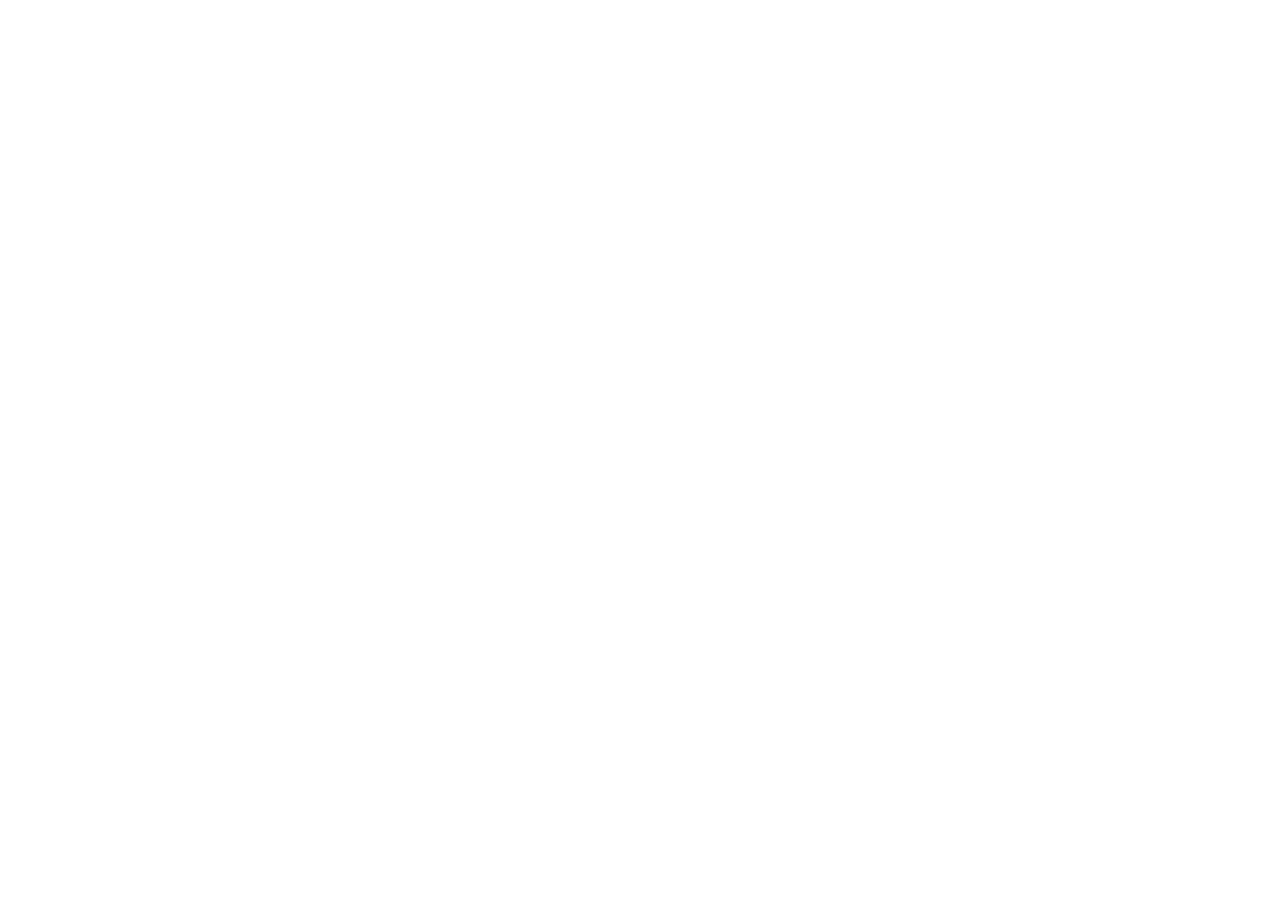
==== index.html @ 3108433b "add meta image" ====
<!DOCTYPE html><html lang="en"><head><meta charSet="utf-8"/><meta http-equiv="x-ua-compatible" content="ie=edge"/><meta name="viewport" content="width=device-width, initial-scale=1, shrink-to-fit=no"/><style data-href="/styles.fdf1eaf59ea4d26d2920.css" id="gatsby-global-css">/*! modern-normalize v1.0.0 | MIT License | https://github.com/sindresorhus/modern-normalize */:root{-moz-tab-size:4;-o-tab-size:4;tab-size:4}html{line-height:1.15;-webkit-text-size-adjust:100%}body{margin:0;font-family:system-ui,-apple-system,Segoe UI,Roboto,Helvetica,Arial,sans-serif,Apple Color Emoji,Segoe UI Emoji}hr{height:0;color:inherit}abbr[title]{-webkit-text-decoration:underline dotted;text-decoration:underline dotted}b,strong{font-weight:bolder}code,kbd,pre,samp{font-family:ui-monospace,SFMono-Regular,Consolas,Liberation Mono,Menlo,monospace;font-size:1em}small{font-size:80%}sub,sup{font-size:75%;line-height:0;position:relative;vertical-align:baseline}sub{bottom:-.25em}sup{top:-.5em}table{text-indent:0;border-color:inherit}button,input,optgroup,select,textarea{font-family:inherit;font-size:100%;line-height:1.15;margin:0}button,select{text-transform:none}button{-webkit-appearance:button}legend{padding:0}progress{vertical-align:baseline}summary{display:list-item}blockquote,dd,dl,figure,h1,h2,h3,h4,h5,h6,hr,p,pre{margin:0}button{background-color:transparent;background-image:none}button:focus{outline:1px dotted;outline:5px auto -webkit-focus-ring-color}fieldset,ol,ul{margin:0;padding:0}ol,ul{list-style:none}html{font-family:ui-sans-serif,system-ui,-apple-system,BlinkMacSystemFont,Segoe UI,Roboto,Helvetica Neue,Arial,Noto Sans,sans-serif,Apple Color Emoji,Segoe UI Emoji,Segoe UI Symbol,Noto Color Emoji;line-height:1.5}body{font-family:inherit;line-height:inherit}*,:after,:before{box-sizing:border-box;border:0 solid #e5e7eb}hr{border-top-width:1px}img{border-style:solid}textarea{resize:vertical}input::-moz-placeholder,textarea::-moz-placeholder{color:#9ca3af}input:-ms-input-placeholder,textarea:-ms-input-placeholder{color:#9ca3af}input::placeholder,textarea::placeholder{color:#9ca3af}button{cursor:pointer}table{border-collapse:collapse}h1,h2,h3,h4,h5,h6{font-size:inherit;font-weight:inherit}a{color:inherit;text-decoration:inherit}button,input,optgroup,select,textarea{padding:0;line-height:inherit;color:inherit}code,kbd,pre,samp{font-family:ui-monospace,SFMono-Regular,Menlo,Monaco,Consolas,Liberation Mono,Courier New,monospace}audio,canvas,embed,iframe,img,object,svg,video{display:block;vertical-align:middle}img,video{max-width:100%;height:auto}.bg-scorpion{--tw-bg-opacity:1!important;background-color:rgba(92,92,92,var(--tw-bg-opacity))!important}.cursor-pointer{cursor:pointer!important}.flex{display:flex!important}.table{display:table!important}.flex-row-reverse{flex-direction:row-reverse!important}.flex-wrap{flex-wrap:wrap!important}.flex-wrap-reverse{flex-wrap:wrap-reverse!important}.items-center{align-items:center!important}.justify-end{justify-content:flex-end!important}.flex-1{flex:1 1 0%!important}.h-0{height:0!important}.h-125px{height:125px!important}.h-0\.5px{height:.5px!important}.text-base{font-size:1rem!important;line-height:1.5rem!important}.mx-auto{margin-left:auto!important;margin-right:auto!important}.mx-15px{margin-left:15px!important;margin-right:15px!important}.mb-0{margin-bottom:0!important}.mb-20px{margin-bottom:20px!important}.mr-30px{margin-right:30px!important}.max-w-screen-lg{max-width:1024px!important}.min-w-0{min-width:0!important}.p-4{padding:1rem!important}.pb-50px{padding-bottom:50px!important}*{--tw-shadow:0 0 transparent;--tw-ring-inset:var(--tw-empty,/*!*/ /*!*/);--tw-ring-offset-width:0px;--tw-ring-offset-color:#fff;--tw-ring-color:rgba(59,130,246,0.5);--tw-ring-offset-shadow:0 0 transparent;--tw-ring-shadow:0 0 transparent}.w-125px{width:125px!important}.w-full{width:100%!important}@-webkit-keyframes spin{to{transform:rotate(1turn)}}@keyframes spin{to{transform:rotate(1turn)}}@-webkit-keyframes ping{75%,to{transform:scale(2);opacity:0}}@keyframes ping{75%,to{transform:scale(2);opacity:0}}@-webkit-keyframes pulse{50%{opacity:.5}}@keyframes pulse{50%{opacity:.5}}@-webkit-keyframes bounce{0%,to{transform:translateY(-25%);-webkit-animation-timing-function:cubic-bezier(.8,0,1,1);animation-timing-function:cubic-bezier(.8,0,1,1)}50%{transform:none;-webkit-animation-timing-function:cubic-bezier(0,0,.2,1);animation-timing-function:cubic-bezier(0,0,.2,1)}}@keyframes bounce{0%,to{transform:translateY(-25%);-webkit-animation-timing-function:cubic-bezier(.8,0,1,1);animation-timing-function:cubic-bezier(.8,0,1,1)}50%{transform:none;-webkit-animation-timing-function:cubic-bezier(0,0,.2,1);animation-timing-function:cubic-bezier(0,0,.2,1)}}@font-face{font-family:Freight-Big-Light;src:url(/static/Freight-Big-Light-e008971b891076ebd9f2612650fda52c.otf)}@font-face{font-family:Filson;src:url(/static/Filson-7e61ef70b56a9148e5103fad30fa0b10.ttf)}@keyframes fadeIn{0%{opacity:0}to{opacity:1}}@-webkit-keyframes fadeIn{0%{opacity:0}to{opacity:1}}@keyframes fadeOut{0%{opacity:1}to{opacity:0}}@-webkit-keyframes fadeOut{0%{opacity:1}to{opacity:0}}@-webkit-keyframes moveUp{0%{transform:translateY(50px)}to{transform:translateY(0)}}@keyframes moveUp{0%{transform:translateY(50px)}to{transform:translateY(0)}}body{font-family:Freight-Big-Light,system-ui,-apple-system,Segoe UI,Roboto,Helvetica,Arial,sans-serif,Apple Color Emoji,Segoe UI Emoji}p{color:#5c5c5c;font-size:22px;font-weight:400;line-height:1.6;letter-spacing:1.2px;margin-bottom:22px}a{--tw-border-opacity:1;border-color:rgba(255,191,105,var(--tw-border-opacity));border-bottom-width:1px;padding-bottom:3px}a:hover{--tw-text-opacity:1;color:rgba(255,191,105,var(--tw-text-opacity))}a{transition-property:background-color,border-color,color,fill,stroke,opacity,box-shadow,transform;transition-duration:.15s;transition-timing-function:cubic-bezier(.4,0,.2,1);transition-duration:.3s}.fade-in{opacity:0;-webkit-animation:fadeIn ease-in-out 1;animation:fadeIn ease-in-out 1;-webkit-animation-fill-mode:forwards;animation-fill-mode:forwards;-webkit-animation-duration:.5s;animation-duration:.5s;-webkit-animation-delay:.3s;animation-delay:.3s}.fade-out{opacity:0;-webkit-animation:fadeOut ease-in-out 1;animation:fadeOut ease-in-out 1;-webkit-animation-fill-mode:forwards;animation-fill-mode:forwards;-webkit-animation-duration:.5s;animation-duration:.5s;-webkit-animation-delay:.3s;animation-delay:.3s}.move-Up{opacity:0;transform:translateY(50px);-webkit-animation:moveUp .8s cubic-bezier(.27,.01,.07,.99) forwards,fadeIn .8s cubic-bezier(.27,.01,.07,.99) .2s forwards;animation:moveUp .8s cubic-bezier(.27,.01,.07,.99) forwards,fadeIn .8s cubic-bezier(.27,.01,.07,.99) .2s forwards}h2{font-family:Filson;text-transform:uppercase;font-size:14px;padding-bottom:3px;color:#5c5c5c;font-weight:700;line-height:1.6;letter-spacing:1.2px}@media (min-width:768px){.md\:hidden{display:none!important}.md\:flex-row{flex-direction:row!important}.md\:flex-nowrap{flex-wrap:nowrap!important}.md\:justify-start{justify-content:flex-start!important}.md\:justify-end{justify-content:flex-end!important}.md\:mt-10px{margin-top:10px!important}.md\:ml-20px{margin-left:20px!important}}</style><meta name="generator" content="Gatsby 2.29.3"/><title data-react-helmet="true">Minzard Dillah - Full Stack Developer</title><meta data-react-helmet="true" name="description" content="Hello my name is Minzard, Currently, I work as the Front-end Developer at Jagoapa"/><meta data-react-helmet="true" property="og:title" content="Minzard Dillah - Full Stack Developer"/><meta data-react-helmet="true" property="og:description" content="Hello my name is Minzard, Currently, I work as the Front-end Developer at Jagoapa"/><meta data-react-helmet="true" name="og:image" content="/static/meta-image-39c92a14b962465ccbc57fa21e1282b0.png"/><meta data-react-helmet="true" property="og:type" content="website"/><meta data-react-helmet="true" name="twitter:card" content="summary"/><meta data-react-helmet="true" name="twitter:creator" content="@minzarddillah"/><meta data-react-helmet="true" name="twitter:title" content="Minzard Dillah - Full Stack Developer"/><meta data-react-helmet="true" name="twitter:description" content="Hello my name is Minzard, Currently, I work as the Front-end Developer at Jagoapa"/><meta data-react-helmet="true" name="twitter:image" content="/static/meta-image-39c92a14b962465ccbc57fa21e1282b0.png"/><meta data-react-helmet="true" name="theme-color" content="#ffbf69"/><meta data-react-helmet="true" name="keywords" content="minzard, minzard dillah, muhammad minzard dillah"/><link rel="icon" href="/favicon-32x32.png?v=65b0537037c4037c1400488c4507431f" type="image/png"/><link rel="manifest" href="/manifest.webmanifest" crossorigin="anonymous"/><meta name="theme-color" content="#ffbf69"/><link rel="apple-touch-icon" sizes="48x48" href="/icons/icon-48x48.png?v=65b0537037c4037c1400488c4507431f"/><link rel="apple-touch-icon" sizes="72x72" href="/icons/icon-72x72.png?v=65b0537037c4037c1400488c4507431f"/><link rel="apple-touch-icon" sizes="96x96" href="/icons/icon-96x96.png?v=65b0537037c4037c1400488c4507431f"/><link rel="apple-touch-icon" sizes="144x144" href="/icons/icon-144x144.png?v=65b0537037c4037c1400488c4507431f"/><link rel="apple-touch-icon" sizes="192x192" href="/icons/icon-192x192.png?v=65b0537037c4037c1400488c4507431f"/><link rel="apple-touch-icon" sizes="256x256" href="/icons/icon-256x256.png?v=65b0537037c4037c1400488c4507431f"/><link rel="apple-touch-icon" sizes="384x384" href="/icons/icon-384x384.png?v=65b0537037c4037c1400488c4507431f"/><link rel="apple-touch-icon" sizes="512x512" href="/icons/icon-512x512.png?v=65b0537037c4037c1400488c4507431f"/><link as="script" rel="preload" href="/webpack-runtime-680ac57739191edf16e4.js"/><link as="script" rel="preload" href="/styles-8fab2804fb6f85b824b6.js"/><link as="script" rel="preload" href="/framework-d585a04b7d285a7760d6.js"/><link as="script" rel="preload" href="/app-1001f1a1d5decc0734b4.js"/><link as="script" rel="preload" href="/e50e9c162871c1d91fba5ce567a5656e16dc6783-2fe2d4a62d64b3364428.js"/><link as="script" rel="preload" href="/component---src-pages-index-js-20f676e2814cc56f8fa6.js"/><link as="fetch" rel="preload" href="/page-data/index/page-data.json" crossorigin="anonymous"/><link as="fetch" rel="preload" href="/page-data/sq/d/404583120.json" crossorigin="anonymous"/><link as="fetch" rel="preload" href="/page-data/sq/d/63159454.json" crossorigin="anonymous"/><link as="fetch" rel="preload" href="/page-data/app-data.json" crossorigin="anonymous"/></head><body><div id="___gatsby"><div style="outline:none" tabindex="-1" id="gatsby-focus-wrapper"><div class="max-w-screen-lg mx-auto p-4"><div class="flex flex-wrap move-Up md:justify-end" style="margin-top:236px;margin-bottom:150px"><div class="min-w-0" style="min-width:365px"><div class="flex items-center"><p class="mb-0">Hello !</p><div class="w-125px bg-scorpion h-0.5px mx-15px"></div></div></div><div style="max-width:452px;min-width:365px"><p>I’m Minzard Dillah, a full-stack developer currently living in South Jakarta. ( <a class="cursor-pointer">more about me</a> )</p><p>Portfolio available at resume.</p><div class="flex items-center"><p class="mr-30px"><a href="/static/resume-4ed17fd89abb0f57212efbd2fba77055.pdf">resume</a></p><p class="mr-30px"><a href="https://www.linkedin.com/in/minzarddillah">linkedin</a></p><p class="mr-30px"><a href="https://github.com/minzarddillah">github</a></p><p class="mr-30px"><a href="mailto:minzard.dillah@gmail.com">say hi</a></p></div></div></div></div><div class="h-125px"></div></div><div id="gatsby-announcer" style="position:absolute;top:0;width:1px;height:1px;padding:0;overflow:hidden;clip:rect(0, 0, 0, 0);white-space:nowrap;border:0" aria-live="assertive" aria-atomic="true"></div></div><script id="gatsby-script-loader">/*<![CDATA[*/window.pagePath="/";/*]]>*/</script><script id="gatsby-chunk-mapping">/*<![CDATA[*/window.___chunkMapping={"polyfill":["/polyfill-092c4c6a41bb38cca3d9.js"],"app":["/app-1001f1a1d5decc0734b4.js"],"component---cache-caches-gatsby-plugin-offline-app-shell-js":["/component---cache-caches-gatsby-plugin-offline-app-shell-js-16703ee5599528db9f93.js"],"component---src-pages-404-js":["/component---src-pages-404-js-d589bf25c221f8a6153f.js"],"component---src-pages-index-js":["/component---src-pages-index-js-20f676e2814cc56f8fa6.js"]};/*]]>*/</script><script src="/polyfill-092c4c6a41bb38cca3d9.js" nomodule=""></script><script src="/component---src-pages-index-js-20f676e2814cc56f8fa6.js" async=""></script><script src="/e50e9c162871c1d91fba5ce567a5656e16dc6783-2fe2d4a62d64b3364428.js" async=""></script><script src="/app-1001f1a1d5decc0734b4.js" async=""></script><script src="/framework-d585a04b7d285a7760d6.js" async=""></script><script src="/styles-8fab2804fb6f85b824b6.js" async=""></script><script src="/webpack-runtime-680ac57739191edf16e4.js" async=""></script></body></html>
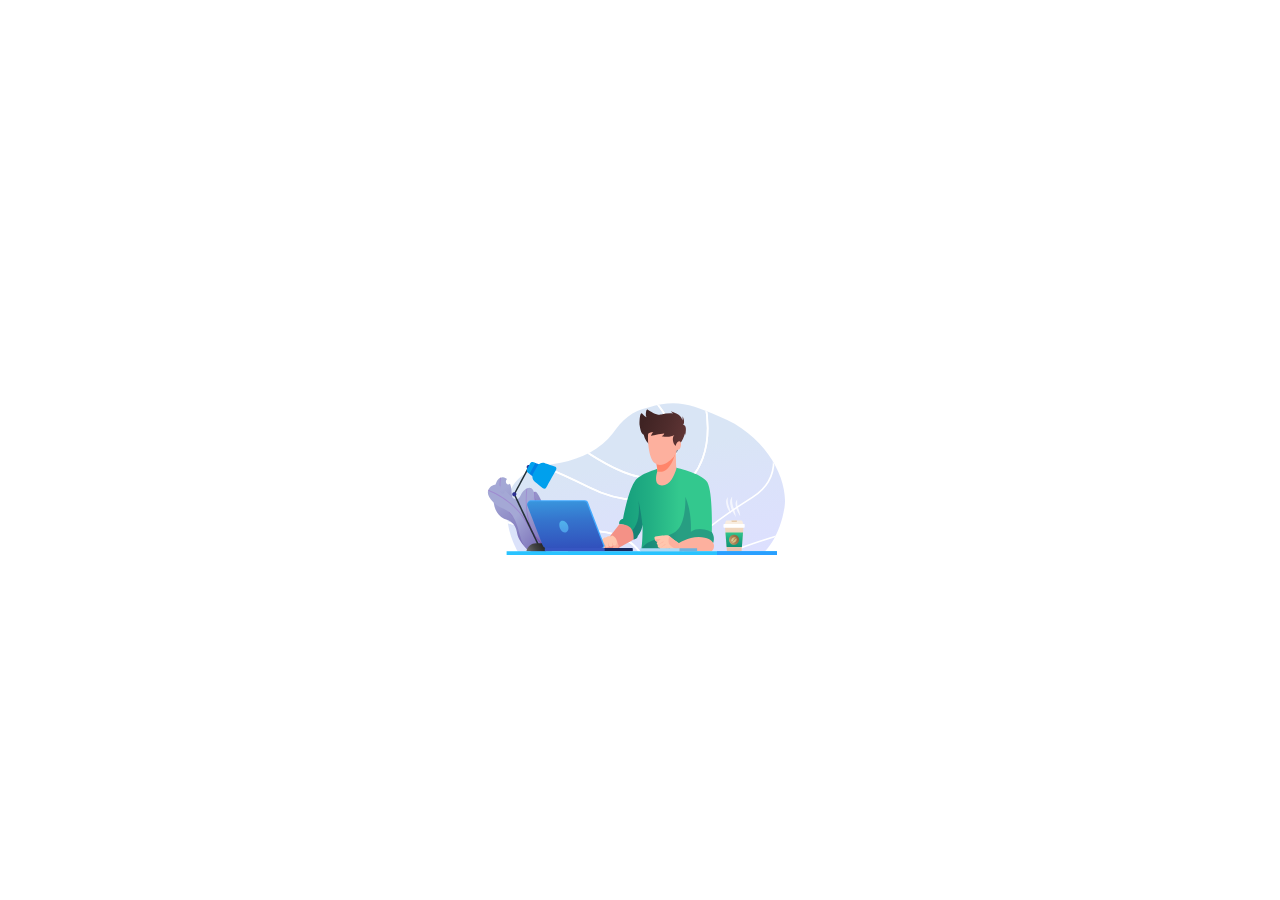
==== commit 27a4492a: "add suspense fallback" ====
--- a/index.html
+++ b/index.html
@@ -1 +1 @@
-<!DOCTYPE html><html lang="en"><head><meta charSet="utf-8"/><meta http-equiv="x-ua-compatible" content="ie=edge"/><meta name="viewport" content="width=device-width, initial-scale=1, shrink-to-fit=no"/><style data-href="/styles.fdf1eaf59ea4d26d2920.css" id="gatsby-global-css">/*! modern-normalize v1.0.0 | MIT License | https://github.com/sindresorhus/modern-normalize */:root{-moz-tab-size:4;-o-tab-size:4;tab-size:4}html{line-height:1.15;-webkit-text-size-adjust:100%}body{margin:0;font-family:system-ui,-apple-system,Segoe UI,Roboto,Helvetica,Arial,sans-serif,Apple Color Emoji,Segoe UI Emoji}hr{height:0;color:inherit}abbr[title]{-webkit-text-decoration:underline dotted;text-decoration:underline dotted}b,strong{font-weight:bolder}code,kbd,pre,samp{font-family:ui-monospace,SFMono-Regular,Consolas,Liberation Mono,Menlo,monospace;font-size:1em}small{font-size:80%}sub,sup{font-size:75%;line-height:0;position:relative;vertical-align:baseline}sub{bottom:-.25em}sup{top:-.5em}table{text-indent:0;border-color:inherit}button,input,optgroup,select,textarea{font-family:inherit;font-size:100%;line-height:1.15;margin:0}button,select{text-transform:none}button{-webkit-appearance:button}legend{padding:0}progress{vertical-align:baseline}summary{display:list-item}blockquote,dd,dl,figure,h1,h2,h3,h4,h5,h6,hr,p,pre{margin:0}button{background-color:transparent;background-image:none}button:focus{outline:1px dotted;outline:5px auto -webkit-focus-ring-color}fieldset,ol,ul{margin:0;padding:0}ol,ul{list-style:none}html{font-family:ui-sans-serif,system-ui,-apple-system,BlinkMacSystemFont,Segoe UI,Roboto,Helvetica Neue,Arial,Noto Sans,sans-serif,Apple Color Emoji,Segoe UI Emoji,Segoe UI Symbol,Noto Color Emoji;line-height:1.5}body{font-family:inherit;line-height:inherit}*,:after,:before{box-sizing:border-box;border:0 solid #e5e7eb}hr{border-top-width:1px}img{border-style:solid}textarea{resize:vertical}input::-moz-placeholder,textarea::-moz-placeholder{color:#9ca3af}input:-ms-input-placeholder,textarea:-ms-input-placeholder{color:#9ca3af}input::placeholder,textarea::placeholder{color:#9ca3af}button{cursor:pointer}table{border-collapse:collapse}h1,h2,h3,h4,h5,h6{font-size:inherit;font-weight:inherit}a{color:inherit;text-decoration:inherit}button,input,optgroup,select,textarea{padding:0;line-height:inherit;color:inherit}code,kbd,pre,samp{font-family:ui-monospace,SFMono-Regular,Menlo,Monaco,Consolas,Liberation Mono,Courier New,monospace}audio,canvas,embed,iframe,img,object,svg,video{display:block;vertical-align:middle}img,video{max-width:100%;height:auto}.bg-scorpion{--tw-bg-opacity:1!important;background-color:rgba(92,92,92,var(--tw-bg-opacity))!important}.cursor-pointer{cursor:pointer!important}.flex{display:flex!important}.table{display:table!important}.flex-row-reverse{flex-direction:row-reverse!important}.flex-wrap{flex-wrap:wrap!important}.flex-wrap-reverse{flex-wrap:wrap-reverse!important}.items-center{align-items:center!important}.justify-end{justify-content:flex-end!important}.flex-1{flex:1 1 0%!important}.h-0{height:0!important}.h-125px{height:125px!important}.h-0\.5px{height:.5px!important}.text-base{font-size:1rem!important;line-height:1.5rem!important}.mx-auto{margin-left:auto!important;margin-right:auto!important}.mx-15px{margin-left:15px!important;margin-right:15px!important}.mb-0{margin-bottom:0!important}.mb-20px{margin-bottom:20px!important}.mr-30px{margin-right:30px!important}.max-w-screen-lg{max-width:1024px!important}.min-w-0{min-width:0!important}.p-4{padding:1rem!important}.pb-50px{padding-bottom:50px!important}*{--tw-shadow:0 0 transparent;--tw-ring-inset:var(--tw-empty,/*!*/ /*!*/);--tw-ring-offset-width:0px;--tw-ring-offset-color:#fff;--tw-ring-color:rgba(59,130,246,0.5);--tw-ring-offset-shadow:0 0 transparent;--tw-ring-shadow:0 0 transparent}.w-125px{width:125px!important}.w-full{width:100%!important}@-webkit-keyframes spin{to{transform:rotate(1turn)}}@keyframes spin{to{transform:rotate(1turn)}}@-webkit-keyframes ping{75%,to{transform:scale(2);opacity:0}}@keyframes ping{75%,to{transform:scale(2);opacity:0}}@-webkit-keyframes pulse{50%{opacity:.5}}@keyframes pulse{50%{opacity:.5}}@-webkit-keyframes bounce{0%,to{transform:translateY(-25%);-webkit-animation-timing-function:cubic-bezier(.8,0,1,1);animation-timing-function:cubic-bezier(.8,0,1,1)}50%{transform:none;-webkit-animation-timing-function:cubic-bezier(0,0,.2,1);animation-timing-function:cubic-bezier(0,0,.2,1)}}@keyframes bounce{0%,to{transform:translateY(-25%);-webkit-animation-timing-function:cubic-bezier(.8,0,1,1);animation-timing-function:cubic-bezier(.8,0,1,1)}50%{transform:none;-webkit-animation-timing-function:cubic-bezier(0,0,.2,1);animation-timing-function:cubic-bezier(0,0,.2,1)}}@font-face{font-family:Freight-Big-Light;src:url(/static/Freight-Big-Light-e008971b891076ebd9f2612650fda52c.otf)}@font-face{font-family:Filson;src:url(/static/Filson-7e61ef70b56a9148e5103fad30fa0b10.ttf)}@keyframes fadeIn{0%{opacity:0}to{opacity:1}}@-webkit-keyframes fadeIn{0%{opacity:0}to{opacity:1}}@keyframes fadeOut{0%{opacity:1}to{opacity:0}}@-webkit-keyframes fadeOut{0%{opacity:1}to{opacity:0}}@-webkit-keyframes moveUp{0%{transform:translateY(50px)}to{transform:translateY(0)}}@keyframes moveUp{0%{transform:translateY(50px)}to{transform:translateY(0)}}body{font-family:Freight-Big-Light,system-ui,-apple-system,Segoe UI,Roboto,Helvetica,Arial,sans-serif,Apple Color Emoji,Segoe UI Emoji}p{color:#5c5c5c;font-size:22px;font-weight:400;line-height:1.6;letter-spacing:1.2px;margin-bottom:22px}a{--tw-border-opacity:1;border-color:rgba(255,191,105,var(--tw-border-opacity));border-bottom-width:1px;padding-bottom:3px}a:hover{--tw-text-opacity:1;color:rgba(255,191,105,var(--tw-text-opacity))}a{transition-property:background-color,border-color,color,fill,stroke,opacity,box-shadow,transform;transition-duration:.15s;transition-timing-function:cubic-bezier(.4,0,.2,1);transition-duration:.3s}.fade-in{opacity:0;-webkit-animation:fadeIn ease-in-out 1;animation:fadeIn ease-in-out 1;-webkit-animation-fill-mode:forwards;animation-fill-mode:forwards;-webkit-animation-duration:.5s;animation-duration:.5s;-webkit-animation-delay:.3s;animation-delay:.3s}.fade-out{opacity:0;-webkit-animation:fadeOut ease-in-out 1;animation:fadeOut ease-in-out 1;-webkit-animation-fill-mode:forwards;animation-fill-mode:forwards;-webkit-animation-duration:.5s;animation-duration:.5s;-webkit-animation-delay:.3s;animation-delay:.3s}.move-Up{opacity:0;transform:translateY(50px);-webkit-animation:moveUp .8s cubic-bezier(.27,.01,.07,.99) forwards,fadeIn .8s cubic-bezier(.27,.01,.07,.99) .2s forwards;animation:moveUp .8s cubic-bezier(.27,.01,.07,.99) forwards,fadeIn .8s cubic-bezier(.27,.01,.07,.99) .2s forwards}h2{font-family:Filson;text-transform:uppercase;font-size:14px;padding-bottom:3px;color:#5c5c5c;font-weight:700;line-height:1.6;letter-spacing:1.2px}@media (min-width:768px){.md\:hidden{display:none!important}.md\:flex-row{flex-direction:row!important}.md\:flex-nowrap{flex-wrap:nowrap!important}.md\:justify-start{justify-content:flex-start!important}.md\:justify-end{justify-content:flex-end!important}.md\:mt-10px{margin-top:10px!important}.md\:ml-20px{margin-left:20px!important}}</style><meta name="generator" content="Gatsby 2.29.3"/><title data-react-helmet="true">Minzard Dillah - Full Stack Developer</title><meta data-react-helmet="true" name="description" content="Hello my name is Minzard, Currently, I work as the Front-end Developer at Jagoapa"/><meta data-react-helmet="true" property="og:title" content="Minzard Dillah - Full Stack Developer"/><meta data-react-helmet="true" property="og:description" content="Hello my name is Minzard, Currently, I work as the Front-end Developer at Jagoapa"/><meta data-react-helmet="true" name="og:image" content="/static/meta-image-39c92a14b962465ccbc57fa21e1282b0.png"/><meta data-react-helmet="true" property="og:type" content="website"/><meta data-react-helmet="true" name="twitter:card" content="summary"/><meta data-react-helmet="true" name="twitter:creator" content="@minzarddillah"/><meta data-react-helmet="true" name="twitter:title" content="Minzard Dillah - Full Stack Developer"/><meta data-react-helmet="true" name="twitter:description" content="Hello my name is Minzard, Currently, I work as the Front-end Developer at Jagoapa"/><meta data-react-helmet="true" name="twitter:image" content="/static/meta-image-39c92a14b962465ccbc57fa21e1282b0.png"/><meta data-react-helmet="true" name="theme-color" content="#ffbf69"/><meta data-react-helmet="true" name="keywords" content="minzard, minzard dillah, muhammad minzard dillah"/><link rel="icon" href="/favicon-32x32.png?v=65b0537037c4037c1400488c4507431f" type="image/png"/><link rel="manifest" href="/manifest.webmanifest" crossorigin="anonymous"/><meta name="theme-color" content="#ffbf69"/><link rel="apple-touch-icon" sizes="48x48" href="/icons/icon-48x48.png?v=65b0537037c4037c1400488c4507431f"/><link rel="apple-touch-icon" sizes="72x72" href="/icons/icon-72x72.png?v=65b0537037c4037c1400488c4507431f"/><link rel="apple-touch-icon" sizes="96x96" href="/icons/icon-96x96.png?v=65b0537037c4037c1400488c4507431f"/><link rel="apple-touch-icon" sizes="144x144" href="/icons/icon-144x144.png?v=65b0537037c4037c1400488c4507431f"/><link rel="apple-touch-icon" sizes="192x192" href="/icons/icon-192x192.png?v=65b0537037c4037c1400488c4507431f"/><link rel="apple-touch-icon" sizes="256x256" href="/icons/icon-256x256.png?v=65b0537037c4037c1400488c4507431f"/><link rel="apple-touch-icon" sizes="384x384" href="/icons/icon-384x384.png?v=65b0537037c4037c1400488c4507431f"/><link rel="apple-touch-icon" sizes="512x512" href="/icons/icon-512x512.png?v=65b0537037c4037c1400488c4507431f"/><link as="script" rel="preload" href="/webpack-runtime-680ac57739191edf16e4.js"/><link as="script" rel="preload" href="/styles-8fab2804fb6f85b824b6.js"/><link as="script" rel="preload" href="/framework-d585a04b7d285a7760d6.js"/><link as="script" rel="preload" href="/app-1001f1a1d5decc0734b4.js"/><link as="script" rel="preload" href="/e50e9c162871c1d91fba5ce567a5656e16dc6783-2fe2d4a62d64b3364428.js"/><link as="script" rel="preload" href="/component---src-pages-index-js-20f676e2814cc56f8fa6.js"/><link as="fetch" rel="preload" href="/page-data/index/page-data.json" crossorigin="anonymous"/><link as="fetch" rel="preload" href="/page-data/sq/d/404583120.json" crossorigin="anonymous"/><link as="fetch" rel="preload" href="/page-data/sq/d/63159454.json" crossorigin="anonymous"/><link as="fetch" rel="preload" href="/page-data/app-data.json" crossorigin="anonymous"/></head><body><div id="___gatsby"><div style="outline:none" tabindex="-1" id="gatsby-focus-wrapper"><div class="max-w-screen-lg mx-auto p-4"><div class="flex flex-wrap move-Up md:justify-end" style="margin-top:236px;margin-bottom:150px"><div class="min-w-0" style="min-width:365px"><div class="flex items-center"><p class="mb-0">Hello !</p><div class="w-125px bg-scorpion h-0.5px mx-15px"></div></div></div><div style="max-width:452px;min-width:365px"><p>I’m Minzard Dillah, a full-stack developer currently living in South Jakarta. ( <a class="cursor-pointer">more about me</a> )</p><p>Portfolio available at resume.</p><div class="flex items-center"><p class="mr-30px"><a href="/static/resume-4ed17fd89abb0f57212efbd2fba77055.pdf">resume</a></p><p class="mr-30px"><a href="https://www.linkedin.com/in/minzarddillah">linkedin</a></p><p class="mr-30px"><a href="https://github.com/minzarddillah">github</a></p><p class="mr-30px"><a href="mailto:minzard.dillah@gmail.com">say hi</a></p></div></div></div></div><div class="h-125px"></div></div><div id="gatsby-announcer" style="position:absolute;top:0;width:1px;height:1px;padding:0;overflow:hidden;clip:rect(0, 0, 0, 0);white-space:nowrap;border:0" aria-live="assertive" aria-atomic="true"></div></div><script id="gatsby-script-loader">/*<![CDATA[*/window.pagePath="/";/*]]>*/</script><script id="gatsby-chunk-mapping">/*<![CDATA[*/window.___chunkMapping={"polyfill":["/polyfill-092c4c6a41bb38cca3d9.js"],"app":["/app-1001f1a1d5decc0734b4.js"],"component---cache-caches-gatsby-plugin-offline-app-shell-js":["/component---cache-caches-gatsby-plugin-offline-app-shell-js-16703ee5599528db9f93.js"],"component---src-pages-404-js":["/component---src-pages-404-js-d589bf25c221f8a6153f.js"],"component---src-pages-index-js":["/component---src-pages-index-js-20f676e2814cc56f8fa6.js"]};/*]]>*/</script><script src="/polyfill-092c4c6a41bb38cca3d9.js" nomodule=""></script><script src="/component---src-pages-index-js-20f676e2814cc56f8fa6.js" async=""></script><script src="/e50e9c162871c1d91fba5ce567a5656e16dc6783-2fe2d4a62d64b3364428.js" async=""></script><script src="/app-1001f1a1d5decc0734b4.js" async=""></script><script src="/framework-d585a04b7d285a7760d6.js" async=""></script><script src="/styles-8fab2804fb6f85b824b6.js" async=""></script><script src="/webpack-runtime-680ac57739191edf16e4.js" async=""></script></body></html>+<!DOCTYPE html><html><head><meta charSet="utf-8"/><meta http-equiv="x-ua-compatible" content="ie=edge"/><meta name="viewport" content="width=device-width, initial-scale=1, shrink-to-fit=no"/><style data-href="/styles.ac22aca8c1c529dd9e4b.css" id="gatsby-global-css">/*! modern-normalize v1.0.0 | MIT License | https://github.com/sindresorhus/modern-normalize */:root{-moz-tab-size:4;-o-tab-size:4;tab-size:4}html{line-height:1.15;-webkit-text-size-adjust:100%}body{margin:0;font-family:system-ui,-apple-system,Segoe UI,Roboto,Helvetica,Arial,sans-serif,Apple Color Emoji,Segoe UI Emoji}hr{height:0;color:inherit}abbr[title]{-webkit-text-decoration:underline dotted;text-decoration:underline dotted}b,strong{font-weight:bolder}code,kbd,pre,samp{font-family:ui-monospace,SFMono-Regular,Consolas,Liberation Mono,Menlo,monospace;font-size:1em}small{font-size:80%}sub,sup{font-size:75%;line-height:0;position:relative;vertical-align:baseline}sub{bottom:-.25em}sup{top:-.5em}table{text-indent:0;border-color:inherit}button,input,optgroup,select,textarea{font-family:inherit;font-size:100%;line-height:1.15;margin:0}button,select{text-transform:none}button{-webkit-appearance:button}legend{padding:0}progress{vertical-align:baseline}summary{display:list-item}blockquote,dd,dl,figure,h1,h2,h3,h4,h5,h6,hr,p,pre{margin:0}button{background-color:transparent;background-image:none}button:focus{outline:1px dotted;outline:5px auto -webkit-focus-ring-color}fieldset,ol,ul{margin:0;padding:0}ol,ul{list-style:none}html{font-family:ui-sans-serif,system-ui,-apple-system,BlinkMacSystemFont,Segoe UI,Roboto,Helvetica Neue,Arial,Noto Sans,sans-serif,Apple Color Emoji,Segoe UI Emoji,Segoe UI Symbol,Noto Color Emoji;line-height:1.5}body{font-family:inherit;line-height:inherit}*,:after,:before{box-sizing:border-box;border:0 solid #e5e7eb}hr{border-top-width:1px}img{border-style:solid}textarea{resize:vertical}input::-moz-placeholder,textarea::-moz-placeholder{color:#9ca3af}input:-ms-input-placeholder,textarea:-ms-input-placeholder{color:#9ca3af}input::placeholder,textarea::placeholder{color:#9ca3af}button{cursor:pointer}table{border-collapse:collapse}h1,h2,h3,h4,h5,h6{font-size:inherit;font-weight:inherit}a{color:inherit;text-decoration:inherit}button,input,optgroup,select,textarea{padding:0;line-height:inherit;color:inherit}code,kbd,pre,samp{font-family:ui-monospace,SFMono-Regular,Menlo,Monaco,Consolas,Liberation Mono,Courier New,monospace}audio,canvas,embed,iframe,img,object,svg,video{display:block;vertical-align:middle}img,video{max-width:100%;height:auto}.bg-scorpion{--tw-bg-opacity:1!important;background-color:rgba(92,92,92,var(--tw-bg-opacity))!important}.cursor-pointer{cursor:pointer!important}.flex{display:flex!important}.table{display:table!important}.flex-row-reverse{flex-direction:row-reverse!important}.flex-wrap{flex-wrap:wrap!important}.flex-wrap-reverse{flex-wrap:wrap-reverse!important}.items-center{align-items:center!important}.justify-end{justify-content:flex-end!important}.flex-1{flex:1 1 0%!important}.h-0{height:0!important}.h-125px{height:125px!important}.h-0\.5px{height:.5px!important}.text-base{font-size:1rem!important;line-height:1.5rem!important}.mx-auto{margin-left:auto!important;margin-right:auto!important}.mx-15px{margin-left:15px!important;margin-right:15px!important}.mb-0{margin-bottom:0!important}.mr-3{margin-right:.75rem!important}.mb-20px{margin-bottom:20px!important}.max-w-screen-lg{max-width:1024px!important}.min-w-0{min-width:0!important}.p-4{padding:1rem!important}.pb-50px{padding-bottom:50px!important}*{--tw-shadow:0 0 transparent;--tw-ring-inset:var(--tw-empty,/*!*/ /*!*/);--tw-ring-offset-width:0px;--tw-ring-offset-color:#fff;--tw-ring-color:rgba(59,130,246,0.5);--tw-ring-offset-shadow:0 0 transparent;--tw-ring-shadow:0 0 transparent}.w-125px{width:125px!important}.w-full{width:100%!important}@-webkit-keyframes spin{to{transform:rotate(1turn)}}@keyframes spin{to{transform:rotate(1turn)}}@-webkit-keyframes ping{75%,to{transform:scale(2);opacity:0}}@keyframes ping{75%,to{transform:scale(2);opacity:0}}@-webkit-keyframes pulse{50%{opacity:.5}}@keyframes pulse{50%{opacity:.5}}@-webkit-keyframes bounce{0%,to{transform:translateY(-25%);-webkit-animation-timing-function:cubic-bezier(.8,0,1,1);animation-timing-function:cubic-bezier(.8,0,1,1)}50%{transform:none;-webkit-animation-timing-function:cubic-bezier(0,0,.2,1);animation-timing-function:cubic-bezier(0,0,.2,1)}}@keyframes bounce{0%,to{transform:translateY(-25%);-webkit-animation-timing-function:cubic-bezier(.8,0,1,1);animation-timing-function:cubic-bezier(.8,0,1,1)}50%{transform:none;-webkit-animation-timing-function:cubic-bezier(0,0,.2,1);animation-timing-function:cubic-bezier(0,0,.2,1)}}@font-face{font-family:Freight-Big-Light;src:url(/static/Freight-Big-Light-e008971b891076ebd9f2612650fda52c.otf)}@font-face{font-family:Filson;src:url(/static/Filson-7e61ef70b56a9148e5103fad30fa0b10.ttf)}@keyframes fadeIn{0%{opacity:0}to{opacity:1}}@-webkit-keyframes fadeIn{0%{opacity:0}to{opacity:1}}@keyframes fadeOut{0%{opacity:1}to{opacity:0}}@-webkit-keyframes fadeOut{0%{opacity:1}to{opacity:0}}@-webkit-keyframes moveUp{0%{transform:translateY(50px)}to{transform:translateY(0)}}@keyframes moveUp{0%{transform:translateY(50px)}to{transform:translateY(0)}}body{font-family:Freight-Big-Light}p{color:#5c5c5c;font-size:22px;font-weight:400;line-height:1.6;letter-spacing:1.2px;margin-bottom:22px}a{--tw-border-opacity:1;border-color:rgba(255,191,105,var(--tw-border-opacity));border-bottom-width:1px;padding-bottom:3px}a:hover{--tw-text-opacity:1;color:rgba(255,191,105,var(--tw-text-opacity))}a{transition-property:background-color,border-color,color,fill,stroke,opacity,box-shadow,transform;transition-duration:.15s;transition-timing-function:cubic-bezier(.4,0,.2,1);transition-duration:.3s}.fade-in{opacity:0;-webkit-animation:fadeIn ease-in-out 1;animation:fadeIn ease-in-out 1;-webkit-animation-fill-mode:forwards;animation-fill-mode:forwards;-webkit-animation-duration:.5s;animation-duration:.5s;-webkit-animation-delay:.3s;animation-delay:.3s}.fade-out{opacity:0;-webkit-animation:fadeOut ease-in-out 1;animation:fadeOut ease-in-out 1;-webkit-animation-fill-mode:forwards;animation-fill-mode:forwards;-webkit-animation-duration:.5s;animation-duration:.5s;-webkit-animation-delay:.3s;animation-delay:.3s}.move-Up{opacity:0;transform:translateY(50px);-webkit-animation:moveUp .8s cubic-bezier(.27,.01,.07,.99) forwards,fadeIn .8s cubic-bezier(.27,.01,.07,.99) .2s forwards;animation:moveUp .8s cubic-bezier(.27,.01,.07,.99) forwards,fadeIn .8s cubic-bezier(.27,.01,.07,.99) .2s forwards}h2{font-family:Filson;text-transform:uppercase;font-size:14px;padding-bottom:3px;color:#5c5c5c;font-weight:700;line-height:1.6;letter-spacing:1.2px}html{scroll-behavior:smooth}@media (min-width:768px){.md\:hidden{display:none!important}.md\:flex-row{flex-direction:row!important}.md\:flex-nowrap{flex-wrap:nowrap!important}.md\:justify-start{justify-content:flex-start!important}.md\:justify-end{justify-content:flex-end!important}.md\:mt-10px{margin-top:10px!important}.md\:ml-20px{margin-left:20px!important}.md\:mr-30px{margin-right:30px!important}}</style><meta name="generator" content="Gatsby 2.29.3"/><title data-react-helmet="true"></title><link rel="icon" href="/favicon-32x32.png?v=65b0537037c4037c1400488c4507431f" type="image/png"/><link rel="manifest" href="/manifest.webmanifest" crossorigin="anonymous"/><meta name="theme-color" content="#ffbf69"/><link rel="apple-touch-icon" sizes="48x48" href="/icons/icon-48x48.png?v=65b0537037c4037c1400488c4507431f"/><link rel="apple-touch-icon" sizes="72x72" href="/icons/icon-72x72.png?v=65b0537037c4037c1400488c4507431f"/><link rel="apple-touch-icon" sizes="96x96" href="/icons/icon-96x96.png?v=65b0537037c4037c1400488c4507431f"/><link rel="apple-touch-icon" sizes="144x144" href="/icons/icon-144x144.png?v=65b0537037c4037c1400488c4507431f"/><link rel="apple-touch-icon" sizes="192x192" href="/icons/icon-192x192.png?v=65b0537037c4037c1400488c4507431f"/><link rel="apple-touch-icon" sizes="256x256" href="/icons/icon-256x256.png?v=65b0537037c4037c1400488c4507431f"/><link rel="apple-touch-icon" sizes="384x384" href="/icons/icon-384x384.png?v=65b0537037c4037c1400488c4507431f"/><link rel="apple-touch-icon" sizes="512x512" href="/icons/icon-512x512.png?v=65b0537037c4037c1400488c4507431f"/><link as="script" rel="preload" href="/webpack-runtime-59bd4bd0e173e1dd302d.js"/><link as="script" rel="preload" href="/styles-bc72ca78f9bad9fb1f45.js"/><link as="script" rel="preload" href="/framework-dbb498007a7447f28d8e.js"/><link as="script" rel="preload" href="/app-349c7cc9e53fb76884ff.js"/><link as="script" rel="preload" href="/ea88be26-c5124ed99523b0fc8b9f.js"/><link as="script" rel="preload" href="/component---src-pages-index-js-fd2b0cfcd29c23ce4303.js"/><link as="fetch" rel="preload" href="/page-data/index/page-data.json" crossorigin="anonymous"/><link as="fetch" rel="preload" href="/page-data/sq/d/404583120.json" crossorigin="anonymous"/><link as="fetch" rel="preload" href="/page-data/sq/d/63159454.json" crossorigin="anonymous"/><link as="fetch" rel="preload" href="/page-data/app-data.json" crossorigin="anonymous"/></head><body><div id="___gatsby"><div style="outline:none" tabindex="-1" id="gatsby-focus-wrapper"></div><div id="gatsby-announcer" style="position:absolute;top:0;width:1px;height:1px;padding:0;overflow:hidden;clip:rect(0, 0, 0, 0);white-space:nowrap;border:0" aria-live="assertive" aria-atomic="true"></div></div><script id="gatsby-script-loader">/*<![CDATA[*/window.pagePath="/";/*]]>*/</script><script id="gatsby-chunk-mapping">/*<![CDATA[*/window.___chunkMapping={"polyfill":["/polyfill-a0c9186328768889dad2.js"],"app":["/app-349c7cc9e53fb76884ff.js"],"component---cache-caches-gatsby-plugin-offline-app-shell-js":["/component---cache-caches-gatsby-plugin-offline-app-shell-js-16703ee5599528db9f93.js"],"component---src-pages-404-js":["/component---src-pages-404-js-d589bf25c221f8a6153f.js"],"component---src-pages-index-js":["/component---src-pages-index-js-fd2b0cfcd29c23ce4303.js"]};/*]]>*/</script><script src="/polyfill-a0c9186328768889dad2.js" nomodule=""></script><script src="/component---src-pages-index-js-fd2b0cfcd29c23ce4303.js" async=""></script><script src="/ea88be26-c5124ed99523b0fc8b9f.js" async=""></script><script src="/app-349c7cc9e53fb76884ff.js" async=""></script><script src="/framework-dbb498007a7447f28d8e.js" async=""></script><script src="/styles-bc72ca78f9bad9fb1f45.js" async=""></script><script src="/webpack-runtime-59bd4bd0e173e1dd302d.js" async=""></script></body></html>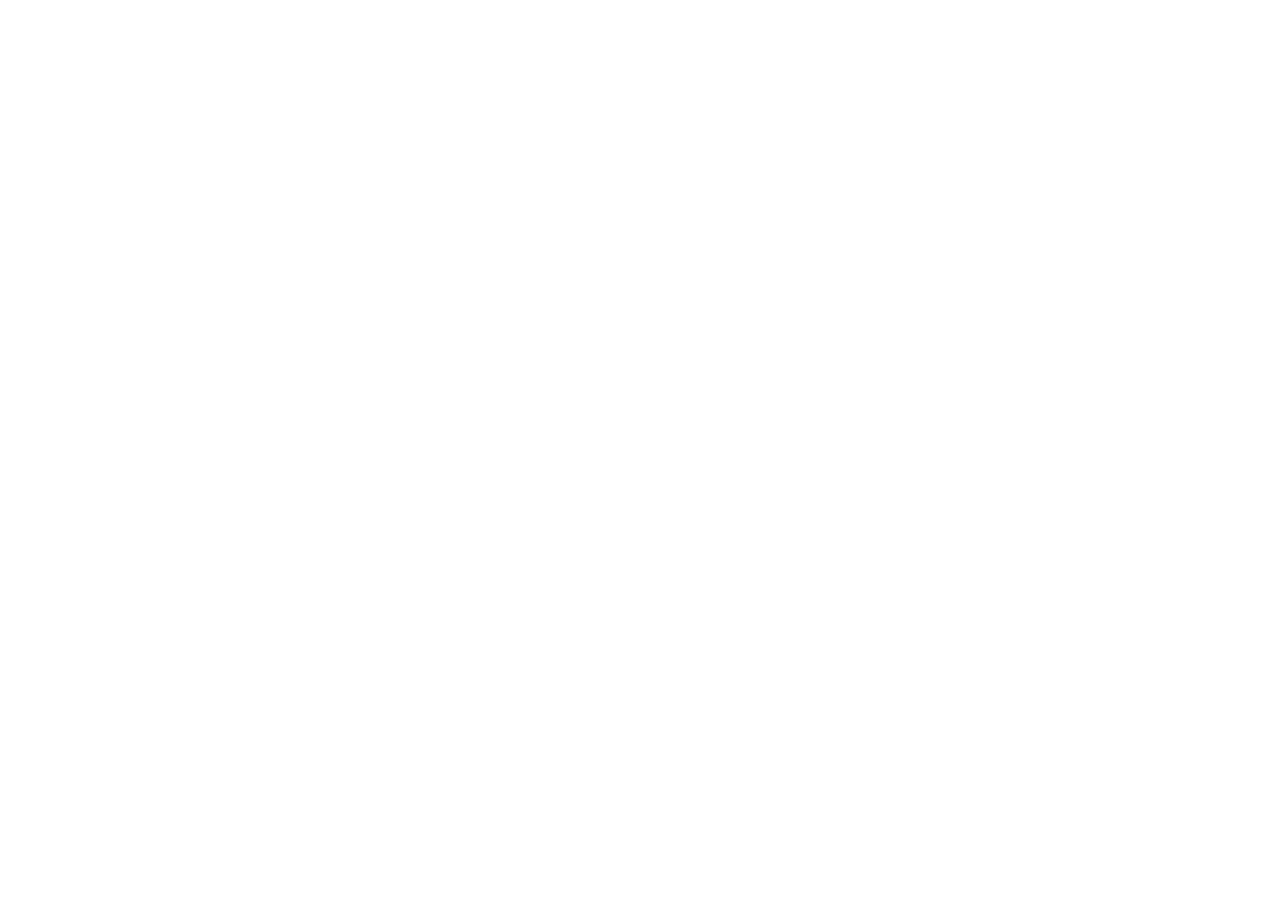
==== commit 32fa59c6: "update loading" ====
--- a/index.html
+++ b/index.html
@@ -1 +1 @@
-<!DOCTYPE html><html><head><meta charSet="utf-8"/><meta http-equiv="x-ua-compatible" content="ie=edge"/><meta name="viewport" content="width=device-width, initial-scale=1, shrink-to-fit=no"/><style data-href="/styles.ac22aca8c1c529dd9e4b.css" id="gatsby-global-css">/*! modern-normalize v1.0.0 | MIT License | https://github.com/sindresorhus/modern-normalize */:root{-moz-tab-size:4;-o-tab-size:4;tab-size:4}html{line-height:1.15;-webkit-text-size-adjust:100%}body{margin:0;font-family:system-ui,-apple-system,Segoe UI,Roboto,Helvetica,Arial,sans-serif,Apple Color Emoji,Segoe UI Emoji}hr{height:0;color:inherit}abbr[title]{-webkit-text-decoration:underline dotted;text-decoration:underline dotted}b,strong{font-weight:bolder}code,kbd,pre,samp{font-family:ui-monospace,SFMono-Regular,Consolas,Liberation Mono,Menlo,monospace;font-size:1em}small{font-size:80%}sub,sup{font-size:75%;line-height:0;position:relative;vertical-align:baseline}sub{bottom:-.25em}sup{top:-.5em}table{text-indent:0;border-color:inherit}button,input,optgroup,select,textarea{font-family:inherit;font-size:100%;line-height:1.15;margin:0}button,select{text-transform:none}button{-webkit-appearance:button}legend{padding:0}progress{vertical-align:baseline}summary{display:list-item}blockquote,dd,dl,figure,h1,h2,h3,h4,h5,h6,hr,p,pre{margin:0}button{background-color:transparent;background-image:none}button:focus{outline:1px dotted;outline:5px auto -webkit-focus-ring-color}fieldset,ol,ul{margin:0;padding:0}ol,ul{list-style:none}html{font-family:ui-sans-serif,system-ui,-apple-system,BlinkMacSystemFont,Segoe UI,Roboto,Helvetica Neue,Arial,Noto Sans,sans-serif,Apple Color Emoji,Segoe UI Emoji,Segoe UI Symbol,Noto Color Emoji;line-height:1.5}body{font-family:inherit;line-height:inherit}*,:after,:before{box-sizing:border-box;border:0 solid #e5e7eb}hr{border-top-width:1px}img{border-style:solid}textarea{resize:vertical}input::-moz-placeholder,textarea::-moz-placeholder{color:#9ca3af}input:-ms-input-placeholder,textarea:-ms-input-placeholder{color:#9ca3af}input::placeholder,textarea::placeholder{color:#9ca3af}button{cursor:pointer}table{border-collapse:collapse}h1,h2,h3,h4,h5,h6{font-size:inherit;font-weight:inherit}a{color:inherit;text-decoration:inherit}button,input,optgroup,select,textarea{padding:0;line-height:inherit;color:inherit}code,kbd,pre,samp{font-family:ui-monospace,SFMono-Regular,Menlo,Monaco,Consolas,Liberation Mono,Courier New,monospace}audio,canvas,embed,iframe,img,object,svg,video{display:block;vertical-align:middle}img,video{max-width:100%;height:auto}.bg-scorpion{--tw-bg-opacity:1!important;background-color:rgba(92,92,92,var(--tw-bg-opacity))!important}.cursor-pointer{cursor:pointer!important}.flex{display:flex!important}.table{display:table!important}.flex-row-reverse{flex-direction:row-reverse!important}.flex-wrap{flex-wrap:wrap!important}.flex-wrap-reverse{flex-wrap:wrap-reverse!important}.items-center{align-items:center!important}.justify-end{justify-content:flex-end!important}.flex-1{flex:1 1 0%!important}.h-0{height:0!important}.h-125px{height:125px!important}.h-0\.5px{height:.5px!important}.text-base{font-size:1rem!important;line-height:1.5rem!important}.mx-auto{margin-left:auto!important;margin-right:auto!important}.mx-15px{margin-left:15px!important;margin-right:15px!important}.mb-0{margin-bottom:0!important}.mr-3{margin-right:.75rem!important}.mb-20px{margin-bottom:20px!important}.max-w-screen-lg{max-width:1024px!important}.min-w-0{min-width:0!important}.p-4{padding:1rem!important}.pb-50px{padding-bottom:50px!important}*{--tw-shadow:0 0 transparent;--tw-ring-inset:var(--tw-empty,/*!*/ /*!*/);--tw-ring-offset-width:0px;--tw-ring-offset-color:#fff;--tw-ring-color:rgba(59,130,246,0.5);--tw-ring-offset-shadow:0 0 transparent;--tw-ring-shadow:0 0 transparent}.w-125px{width:125px!important}.w-full{width:100%!important}@-webkit-keyframes spin{to{transform:rotate(1turn)}}@keyframes spin{to{transform:rotate(1turn)}}@-webkit-keyframes ping{75%,to{transform:scale(2);opacity:0}}@keyframes ping{75%,to{transform:scale(2);opacity:0}}@-webkit-keyframes pulse{50%{opacity:.5}}@keyframes pulse{50%{opacity:.5}}@-webkit-keyframes bounce{0%,to{transform:translateY(-25%);-webkit-animation-timing-function:cubic-bezier(.8,0,1,1);animation-timing-function:cubic-bezier(.8,0,1,1)}50%{transform:none;-webkit-animation-timing-function:cubic-bezier(0,0,.2,1);animation-timing-function:cubic-bezier(0,0,.2,1)}}@keyframes bounce{0%,to{transform:translateY(-25%);-webkit-animation-timing-function:cubic-bezier(.8,0,1,1);animation-timing-function:cubic-bezier(.8,0,1,1)}50%{transform:none;-webkit-animation-timing-function:cubic-bezier(0,0,.2,1);animation-timing-function:cubic-bezier(0,0,.2,1)}}@font-face{font-family:Freight-Big-Light;src:url(/static/Freight-Big-Light-e008971b891076ebd9f2612650fda52c.otf)}@font-face{font-family:Filson;src:url(/static/Filson-7e61ef70b56a9148e5103fad30fa0b10.ttf)}@keyframes fadeIn{0%{opacity:0}to{opacity:1}}@-webkit-keyframes fadeIn{0%{opacity:0}to{opacity:1}}@keyframes fadeOut{0%{opacity:1}to{opacity:0}}@-webkit-keyframes fadeOut{0%{opacity:1}to{opacity:0}}@-webkit-keyframes moveUp{0%{transform:translateY(50px)}to{transform:translateY(0)}}@keyframes moveUp{0%{transform:translateY(50px)}to{transform:translateY(0)}}body{font-family:Freight-Big-Light}p{color:#5c5c5c;font-size:22px;font-weight:400;line-height:1.6;letter-spacing:1.2px;margin-bottom:22px}a{--tw-border-opacity:1;border-color:rgba(255,191,105,var(--tw-border-opacity));border-bottom-width:1px;padding-bottom:3px}a:hover{--tw-text-opacity:1;color:rgba(255,191,105,var(--tw-text-opacity))}a{transition-property:background-color,border-color,color,fill,stroke,opacity,box-shadow,transform;transition-duration:.15s;transition-timing-function:cubic-bezier(.4,0,.2,1);transition-duration:.3s}.fade-in{opacity:0;-webkit-animation:fadeIn ease-in-out 1;animation:fadeIn ease-in-out 1;-webkit-animation-fill-mode:forwards;animation-fill-mode:forwards;-webkit-animation-duration:.5s;animation-duration:.5s;-webkit-animation-delay:.3s;animation-delay:.3s}.fade-out{opacity:0;-webkit-animation:fadeOut ease-in-out 1;animation:fadeOut ease-in-out 1;-webkit-animation-fill-mode:forwards;animation-fill-mode:forwards;-webkit-animation-duration:.5s;animation-duration:.5s;-webkit-animation-delay:.3s;animation-delay:.3s}.move-Up{opacity:0;transform:translateY(50px);-webkit-animation:moveUp .8s cubic-bezier(.27,.01,.07,.99) forwards,fadeIn .8s cubic-bezier(.27,.01,.07,.99) .2s forwards;animation:moveUp .8s cubic-bezier(.27,.01,.07,.99) forwards,fadeIn .8s cubic-bezier(.27,.01,.07,.99) .2s forwards}h2{font-family:Filson;text-transform:uppercase;font-size:14px;padding-bottom:3px;color:#5c5c5c;font-weight:700;line-height:1.6;letter-spacing:1.2px}html{scroll-behavior:smooth}@media (min-width:768px){.md\:hidden{display:none!important}.md\:flex-row{flex-direction:row!important}.md\:flex-nowrap{flex-wrap:nowrap!important}.md\:justify-start{justify-content:flex-start!important}.md\:justify-end{justify-content:flex-end!important}.md\:mt-10px{margin-top:10px!important}.md\:ml-20px{margin-left:20px!important}.md\:mr-30px{margin-right:30px!important}}</style><meta name="generator" content="Gatsby 2.29.3"/><title data-react-helmet="true"></title><link rel="icon" href="/favicon-32x32.png?v=65b0537037c4037c1400488c4507431f" type="image/png"/><link rel="manifest" href="/manifest.webmanifest" crossorigin="anonymous"/><meta name="theme-color" content="#ffbf69"/><link rel="apple-touch-icon" sizes="48x48" href="/icons/icon-48x48.png?v=65b0537037c4037c1400488c4507431f"/><link rel="apple-touch-icon" sizes="72x72" href="/icons/icon-72x72.png?v=65b0537037c4037c1400488c4507431f"/><link rel="apple-touch-icon" sizes="96x96" href="/icons/icon-96x96.png?v=65b0537037c4037c1400488c4507431f"/><link rel="apple-touch-icon" sizes="144x144" href="/icons/icon-144x144.png?v=65b0537037c4037c1400488c4507431f"/><link rel="apple-touch-icon" sizes="192x192" href="/icons/icon-192x192.png?v=65b0537037c4037c1400488c4507431f"/><link rel="apple-touch-icon" sizes="256x256" href="/icons/icon-256x256.png?v=65b0537037c4037c1400488c4507431f"/><link rel="apple-touch-icon" sizes="384x384" href="/icons/icon-384x384.png?v=65b0537037c4037c1400488c4507431f"/><link rel="apple-touch-icon" sizes="512x512" href="/icons/icon-512x512.png?v=65b0537037c4037c1400488c4507431f"/><link as="script" rel="preload" href="/webpack-runtime-59bd4bd0e173e1dd302d.js"/><link as="script" rel="preload" href="/styles-bc72ca78f9bad9fb1f45.js"/><link as="script" rel="preload" href="/framework-dbb498007a7447f28d8e.js"/><link as="script" rel="preload" href="/app-349c7cc9e53fb76884ff.js"/><link as="script" rel="preload" href="/ea88be26-c5124ed99523b0fc8b9f.js"/><link as="script" rel="preload" href="/component---src-pages-index-js-fd2b0cfcd29c23ce4303.js"/><link as="fetch" rel="preload" href="/page-data/index/page-data.json" crossorigin="anonymous"/><link as="fetch" rel="preload" href="/page-data/sq/d/404583120.json" crossorigin="anonymous"/><link as="fetch" rel="preload" href="/page-data/sq/d/63159454.json" crossorigin="anonymous"/><link as="fetch" rel="preload" href="/page-data/app-data.json" crossorigin="anonymous"/></head><body><div id="___gatsby"><div style="outline:none" tabindex="-1" id="gatsby-focus-wrapper"></div><div id="gatsby-announcer" style="position:absolute;top:0;width:1px;height:1px;padding:0;overflow:hidden;clip:rect(0, 0, 0, 0);white-space:nowrap;border:0" aria-live="assertive" aria-atomic="true"></div></div><script id="gatsby-script-loader">/*<![CDATA[*/window.pagePath="/";/*]]>*/</script><script id="gatsby-chunk-mapping">/*<![CDATA[*/window.___chunkMapping={"polyfill":["/polyfill-a0c9186328768889dad2.js"],"app":["/app-349c7cc9e53fb76884ff.js"],"component---cache-caches-gatsby-plugin-offline-app-shell-js":["/component---cache-caches-gatsby-plugin-offline-app-shell-js-16703ee5599528db9f93.js"],"component---src-pages-404-js":["/component---src-pages-404-js-d589bf25c221f8a6153f.js"],"component---src-pages-index-js":["/component---src-pages-index-js-fd2b0cfcd29c23ce4303.js"]};/*]]>*/</script><script src="/polyfill-a0c9186328768889dad2.js" nomodule=""></script><script src="/component---src-pages-index-js-fd2b0cfcd29c23ce4303.js" async=""></script><script src="/ea88be26-c5124ed99523b0fc8b9f.js" async=""></script><script src="/app-349c7cc9e53fb76884ff.js" async=""></script><script src="/framework-dbb498007a7447f28d8e.js" async=""></script><script src="/styles-bc72ca78f9bad9fb1f45.js" async=""></script><script src="/webpack-runtime-59bd4bd0e173e1dd302d.js" async=""></script></body></html>+<!DOCTYPE html><html><head><meta charSet="utf-8"/><meta http-equiv="x-ua-compatible" content="ie=edge"/><meta name="viewport" content="width=device-width, initial-scale=1, shrink-to-fit=no"/><style data-href="/styles.ac22aca8c1c529dd9e4b.css" id="gatsby-global-css">/*! modern-normalize v1.0.0 | MIT License | https://github.com/sindresorhus/modern-normalize */:root{-moz-tab-size:4;-o-tab-size:4;tab-size:4}html{line-height:1.15;-webkit-text-size-adjust:100%}body{margin:0;font-family:system-ui,-apple-system,Segoe UI,Roboto,Helvetica,Arial,sans-serif,Apple Color Emoji,Segoe UI Emoji}hr{height:0;color:inherit}abbr[title]{-webkit-text-decoration:underline dotted;text-decoration:underline dotted}b,strong{font-weight:bolder}code,kbd,pre,samp{font-family:ui-monospace,SFMono-Regular,Consolas,Liberation Mono,Menlo,monospace;font-size:1em}small{font-size:80%}sub,sup{font-size:75%;line-height:0;position:relative;vertical-align:baseline}sub{bottom:-.25em}sup{top:-.5em}table{text-indent:0;border-color:inherit}button,input,optgroup,select,textarea{font-family:inherit;font-size:100%;line-height:1.15;margin:0}button,select{text-transform:none}button{-webkit-appearance:button}legend{padding:0}progress{vertical-align:baseline}summary{display:list-item}blockquote,dd,dl,figure,h1,h2,h3,h4,h5,h6,hr,p,pre{margin:0}button{background-color:transparent;background-image:none}button:focus{outline:1px dotted;outline:5px auto -webkit-focus-ring-color}fieldset,ol,ul{margin:0;padding:0}ol,ul{list-style:none}html{font-family:ui-sans-serif,system-ui,-apple-system,BlinkMacSystemFont,Segoe UI,Roboto,Helvetica Neue,Arial,Noto Sans,sans-serif,Apple Color Emoji,Segoe UI Emoji,Segoe UI Symbol,Noto Color Emoji;line-height:1.5}body{font-family:inherit;line-height:inherit}*,:after,:before{box-sizing:border-box;border:0 solid #e5e7eb}hr{border-top-width:1px}img{border-style:solid}textarea{resize:vertical}input::-moz-placeholder,textarea::-moz-placeholder{color:#9ca3af}input:-ms-input-placeholder,textarea:-ms-input-placeholder{color:#9ca3af}input::placeholder,textarea::placeholder{color:#9ca3af}button{cursor:pointer}table{border-collapse:collapse}h1,h2,h3,h4,h5,h6{font-size:inherit;font-weight:inherit}a{color:inherit;text-decoration:inherit}button,input,optgroup,select,textarea{padding:0;line-height:inherit;color:inherit}code,kbd,pre,samp{font-family:ui-monospace,SFMono-Regular,Menlo,Monaco,Consolas,Liberation Mono,Courier New,monospace}audio,canvas,embed,iframe,img,object,svg,video{display:block;vertical-align:middle}img,video{max-width:100%;height:auto}.bg-scorpion{--tw-bg-opacity:1!important;background-color:rgba(92,92,92,var(--tw-bg-opacity))!important}.cursor-pointer{cursor:pointer!important}.flex{display:flex!important}.table{display:table!important}.flex-row-reverse{flex-direction:row-reverse!important}.flex-wrap{flex-wrap:wrap!important}.flex-wrap-reverse{flex-wrap:wrap-reverse!important}.items-center{align-items:center!important}.justify-end{justify-content:flex-end!important}.flex-1{flex:1 1 0%!important}.h-0{height:0!important}.h-125px{height:125px!important}.h-0\.5px{height:.5px!important}.text-base{font-size:1rem!important;line-height:1.5rem!important}.mx-auto{margin-left:auto!important;margin-right:auto!important}.mx-15px{margin-left:15px!important;margin-right:15px!important}.mb-0{margin-bottom:0!important}.mr-3{margin-right:.75rem!important}.mb-20px{margin-bottom:20px!important}.max-w-screen-lg{max-width:1024px!important}.min-w-0{min-width:0!important}.p-4{padding:1rem!important}.pb-50px{padding-bottom:50px!important}*{--tw-shadow:0 0 transparent;--tw-ring-inset:var(--tw-empty,/*!*/ /*!*/);--tw-ring-offset-width:0px;--tw-ring-offset-color:#fff;--tw-ring-color:rgba(59,130,246,0.5);--tw-ring-offset-shadow:0 0 transparent;--tw-ring-shadow:0 0 transparent}.w-125px{width:125px!important}.w-full{width:100%!important}@-webkit-keyframes spin{to{transform:rotate(1turn)}}@keyframes spin{to{transform:rotate(1turn)}}@-webkit-keyframes ping{75%,to{transform:scale(2);opacity:0}}@keyframes ping{75%,to{transform:scale(2);opacity:0}}@-webkit-keyframes pulse{50%{opacity:.5}}@keyframes pulse{50%{opacity:.5}}@-webkit-keyframes bounce{0%,to{transform:translateY(-25%);-webkit-animation-timing-function:cubic-bezier(.8,0,1,1);animation-timing-function:cubic-bezier(.8,0,1,1)}50%{transform:none;-webkit-animation-timing-function:cubic-bezier(0,0,.2,1);animation-timing-function:cubic-bezier(0,0,.2,1)}}@keyframes bounce{0%,to{transform:translateY(-25%);-webkit-animation-timing-function:cubic-bezier(.8,0,1,1);animation-timing-function:cubic-bezier(.8,0,1,1)}50%{transform:none;-webkit-animation-timing-function:cubic-bezier(0,0,.2,1);animation-timing-function:cubic-bezier(0,0,.2,1)}}@font-face{font-family:Freight-Big-Light;src:url(/static/Freight-Big-Light-e008971b891076ebd9f2612650fda52c.otf)}@font-face{font-family:Filson;src:url(/static/Filson-7e61ef70b56a9148e5103fad30fa0b10.ttf)}@keyframes fadeIn{0%{opacity:0}to{opacity:1}}@-webkit-keyframes fadeIn{0%{opacity:0}to{opacity:1}}@keyframes fadeOut{0%{opacity:1}to{opacity:0}}@-webkit-keyframes fadeOut{0%{opacity:1}to{opacity:0}}@-webkit-keyframes moveUp{0%{transform:translateY(50px)}to{transform:translateY(0)}}@keyframes moveUp{0%{transform:translateY(50px)}to{transform:translateY(0)}}body{font-family:Freight-Big-Light}p{color:#5c5c5c;font-size:22px;font-weight:400;line-height:1.6;letter-spacing:1.2px;margin-bottom:22px}a{--tw-border-opacity:1;border-color:rgba(255,191,105,var(--tw-border-opacity));border-bottom-width:1px;padding-bottom:3px}a:hover{--tw-text-opacity:1;color:rgba(255,191,105,var(--tw-text-opacity))}a{transition-property:background-color,border-color,color,fill,stroke,opacity,box-shadow,transform;transition-duration:.15s;transition-timing-function:cubic-bezier(.4,0,.2,1);transition-duration:.3s}.fade-in{opacity:0;-webkit-animation:fadeIn ease-in-out 1;animation:fadeIn ease-in-out 1;-webkit-animation-fill-mode:forwards;animation-fill-mode:forwards;-webkit-animation-duration:.5s;animation-duration:.5s;-webkit-animation-delay:.3s;animation-delay:.3s}.fade-out{opacity:0;-webkit-animation:fadeOut ease-in-out 1;animation:fadeOut ease-in-out 1;-webkit-animation-fill-mode:forwards;animation-fill-mode:forwards;-webkit-animation-duration:.5s;animation-duration:.5s;-webkit-animation-delay:.3s;animation-delay:.3s}.move-Up{opacity:0;transform:translateY(50px);-webkit-animation:moveUp .8s cubic-bezier(.27,.01,.07,.99) forwards,fadeIn .8s cubic-bezier(.27,.01,.07,.99) .2s forwards;animation:moveUp .8s cubic-bezier(.27,.01,.07,.99) forwards,fadeIn .8s cubic-bezier(.27,.01,.07,.99) .2s forwards}h2{font-family:Filson;text-transform:uppercase;font-size:14px;padding-bottom:3px;color:#5c5c5c;font-weight:700;line-height:1.6;letter-spacing:1.2px}html{scroll-behavior:smooth}@media (min-width:768px){.md\:hidden{display:none!important}.md\:flex-row{flex-direction:row!important}.md\:flex-nowrap{flex-wrap:nowrap!important}.md\:justify-start{justify-content:flex-start!important}.md\:justify-end{justify-content:flex-end!important}.md\:mt-10px{margin-top:10px!important}.md\:ml-20px{margin-left:20px!important}.md\:mr-30px{margin-right:30px!important}}</style><meta name="generator" content="Gatsby 2.29.3"/><title data-react-helmet="true"></title><link rel="icon" href="/favicon-32x32.png?v=65b0537037c4037c1400488c4507431f" type="image/png"/><link rel="manifest" href="/manifest.webmanifest" crossorigin="anonymous"/><meta name="theme-color" content="#ffbf69"/><link rel="apple-touch-icon" sizes="48x48" href="/icons/icon-48x48.png?v=65b0537037c4037c1400488c4507431f"/><link rel="apple-touch-icon" sizes="72x72" href="/icons/icon-72x72.png?v=65b0537037c4037c1400488c4507431f"/><link rel="apple-touch-icon" sizes="96x96" href="/icons/icon-96x96.png?v=65b0537037c4037c1400488c4507431f"/><link rel="apple-touch-icon" sizes="144x144" href="/icons/icon-144x144.png?v=65b0537037c4037c1400488c4507431f"/><link rel="apple-touch-icon" sizes="192x192" href="/icons/icon-192x192.png?v=65b0537037c4037c1400488c4507431f"/><link rel="apple-touch-icon" sizes="256x256" href="/icons/icon-256x256.png?v=65b0537037c4037c1400488c4507431f"/><link rel="apple-touch-icon" sizes="384x384" href="/icons/icon-384x384.png?v=65b0537037c4037c1400488c4507431f"/><link rel="apple-touch-icon" sizes="512x512" href="/icons/icon-512x512.png?v=65b0537037c4037c1400488c4507431f"/><link as="script" rel="preload" href="/webpack-runtime-cc52ba4256392a9c7a99.js"/><link as="script" rel="preload" href="/styles-8fab2804fb6f85b824b6.js"/><link as="script" rel="preload" href="/framework-d585a04b7d285a7760d6.js"/><link as="script" rel="preload" href="/app-a55d763415af5e42b208.js"/><link as="script" rel="preload" href="/component---src-pages-index-js-4ff47bf803ec64ac7b28.js"/><link as="fetch" rel="preload" href="/page-data/index/page-data.json" crossorigin="anonymous"/><link as="fetch" rel="preload" href="/page-data/sq/d/404583120.json" crossorigin="anonymous"/><link as="fetch" rel="preload" href="/page-data/sq/d/63159454.json" crossorigin="anonymous"/><link as="fetch" rel="preload" href="/page-data/app-data.json" crossorigin="anonymous"/></head><body><div id="___gatsby"><div style="outline:none" tabindex="-1" id="gatsby-focus-wrapper"></div><div id="gatsby-announcer" style="position:absolute;top:0;width:1px;height:1px;padding:0;overflow:hidden;clip:rect(0, 0, 0, 0);white-space:nowrap;border:0" aria-live="assertive" aria-atomic="true"></div></div><script id="gatsby-script-loader">/*<![CDATA[*/window.pagePath="/";/*]]>*/</script><script id="gatsby-chunk-mapping">/*<![CDATA[*/window.___chunkMapping={"polyfill":["/polyfill-092c4c6a41bb38cca3d9.js"],"app":["/app-a55d763415af5e42b208.js"],"component---cache-caches-gatsby-plugin-offline-app-shell-js":["/component---cache-caches-gatsby-plugin-offline-app-shell-js-16703ee5599528db9f93.js"],"component---src-pages-404-js":["/component---src-pages-404-js-d589bf25c221f8a6153f.js"],"component---src-pages-index-js":["/component---src-pages-index-js-4ff47bf803ec64ac7b28.js"]};/*]]>*/</script><script src="/polyfill-092c4c6a41bb38cca3d9.js" nomodule=""></script><script src="/component---src-pages-index-js-4ff47bf803ec64ac7b28.js" async=""></script><script src="/app-a55d763415af5e42b208.js" async=""></script><script src="/framework-d585a04b7d285a7760d6.js" async=""></script><script src="/styles-8fab2804fb6f85b824b6.js" async=""></script><script src="/webpack-runtime-cc52ba4256392a9c7a99.js" async=""></script></body></html>